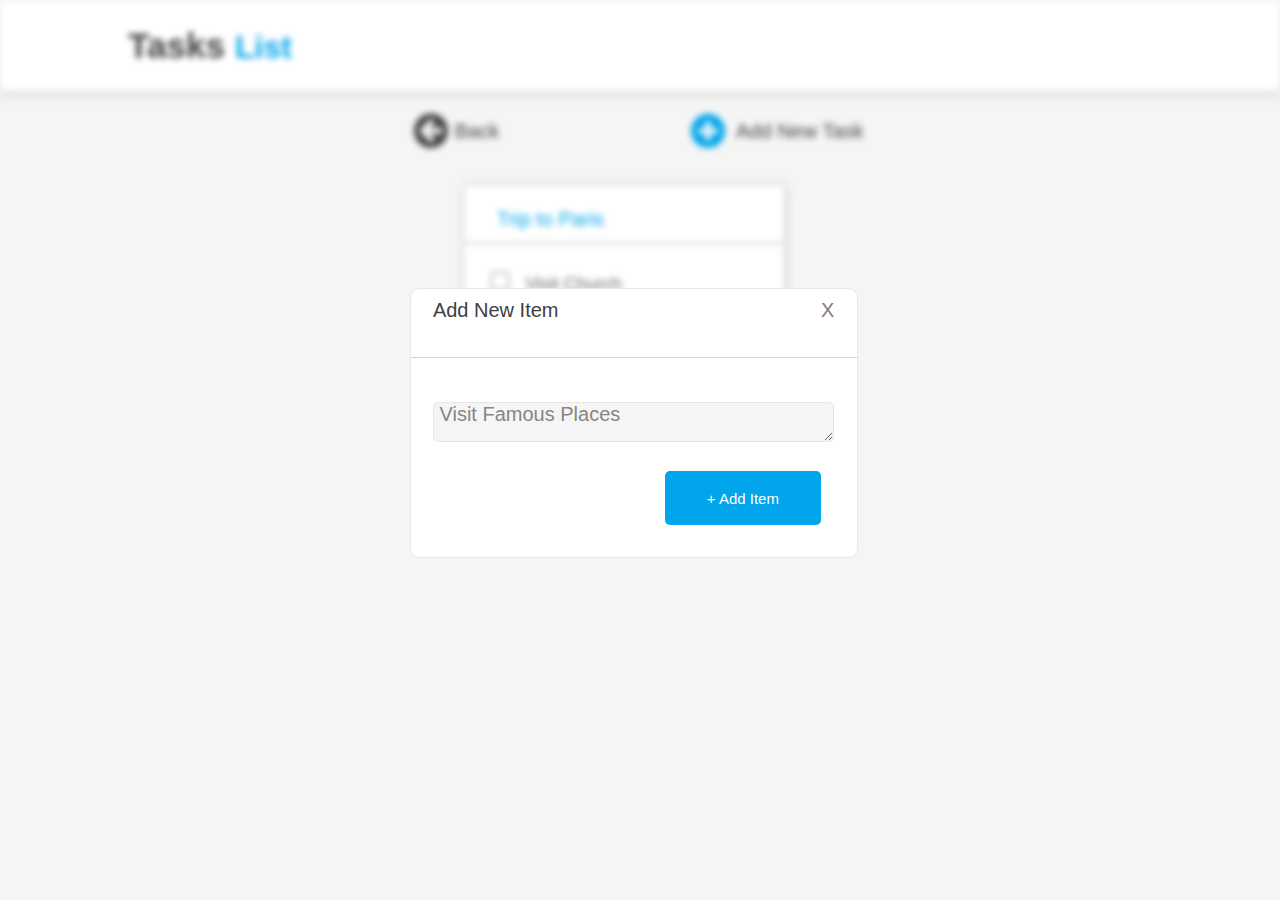
==== page3.html @ a4b83fb8 "including anchor tags" ====
<!DOCTYPE html>
<html lang="en">
<head>
    <meta charset="UTF-8">
    <meta http-equiv="X-UA-Compatible" content="IE=edge">
    <meta name="viewport" content="width=device-width, initial-scale=1.0">
    <link rel="stylesheet" href="./styles/index2.css">
    <link rel="stylesheet" href="https://cdnjs.cloudflare.com/ajax/libs/font-awesome/4.7.0/css/font-awesome.min.css">
    <title>To Do Web Page-4</title>
</head>

<body class="grey-bg">

<div class="notshow">

<div class="header">
    <span id="tasks"> Tasks </span>

    <span id="list"> List </span>
</div>

<div class="backtask">
    
    <div id="arrow-circle">
        <i class="fa fa-arrow-circle-left" style="font-size:40px;color: #424242"></i>
    </div>
    <div id="back">
        Back
    </div>
</div>

<div class="newtask">
    <div id="plus-circle">
        <i class="fa fa-plus-circle" style="font-size:40px; color: #00A5EC"></i>
    </div>
    <div id="addtask">
     Add New Task
    </div>
</div>

<div class="card-container">

    <div class="card">
        <div class="div1">
            Trip to Paris
        </div>
        <div class="div2">
            <form>
                <input type="checkbox" name="todo" id="check">
                <label for="todo">Visit Church</label>
            </form>
        </div>
        <div class="div3">
            <form>
                <input type="checkbox" name="todo" id="check">
                <label for="todo">Shopping</label>
            </form>
        </div>
    </div>

</div>

</div>

<!-- HTML for popup  -->

<div class="pop-up-box">
    <div class="pop-up-header">
    <p id="pop-up-addnew"> Add New Item  </p>
    <a href="./page1.html">
        <button class="pop-up-close"> X </button>
    </a>
    </div>

    <textarea class="pop-up-bar"> Visit Famous Places</textarea>

    <a href="./page1.html">
        <button class="add-button"> + Add Item</button>
    </a>

</div>

</body>
</html>
---- styles/index2.css ----
*{
    margin: 0;
    padding: 0;
    box-sizing: border-box;
    font-family: Arial, Helvetica, sans-serif;
}

.grey-bg{
    background-color: rgba(243, 243, 243, 0.856);
}

a{
    text-decoration: none;
}

.header{
width: 100%;
height: 100%;
padding: 2% 0 2% 10%;
box-shadow: 0px 3px 10px lightgray; 
background-color: white;
font-weight: bold;
}

#tasks{
    font-size: 2.2rem;
    color: #424242;
}

#list{
    font-size: 2rem;
    color: #00A5EC;
}

.backtask{
    position: absolute;
    margin-top: 20px;
    width: 50%;
    height: 10%;
    left: 0;
}

#arrow-circle{
    position: absolute;
    right: 30%;
}

#back{
    position: absolute;
    right: 22%;
    font-size: 20px;
    padding-top: 9px;
    color: #424242;
}

.newtask{
    position: absolute;
    margin-top: 20px;
    right: 0;
    width: 50%;
    height: 10%;
}

#plus-circle{
    position: absolute;
    left: 8%;
}

#addtask{
    position: absolute;
    left: 15%;
    font-size: 20px;
    padding-top: 9px;
    color: #424242;
}

.card-container{
    position: relative;
    display: flex;
    padding-top: 10px;
    flex-wrap:wrap;
    margin: 5%;
}

.card{
    height: 18rem;
    width: 20rem;
    margin: 20px;
    border: 1px solid rgba(235, 234, 234, 0.795);
    box-shadow: 1px 1px 10px rgba(186, 186, 186, 0.808);
    border-radius: 5px;
    position: absolute;
    left: 33%;
    background-color: white;
    
}


.card:hover{
    box-shadow: 5px 5px 15px 5px grey;
}


.div1{
    position: absolute;
    top: 15px;
    font-size: 20px;
    width: 100%;
    height: 15%;
    padding: 2% 0% 2% 10%;
    color: #00A5EC;
    border-bottom: 2px double lightgray;
}

.div2{
    width: 90%;
    height: 10%;
    font-size: 18px;
    text-align: left;
    position: absolute;
    color: rgb(107, 106, 106);
    top: 30%;
    padding-left: 10px;

}
.div3{
    width: 90%;
    height: 10%;
    position: absolute;
    top: 45%;
    text-align: left;
    font-size: 18px;
    color: rgb(107, 106, 106);
    padding-left: 10px;
}


#check{
    height: 18px;
    width: 20px; 
    margin-left: 15px;
    margin-right: 10px;
}


input[type=checkbox]:checked + label.strikethrough{
    text-decoration: line-through;
    color: rgb(186, 184, 184);
  }

/* CSS for popup */

.notshow{
    filter: blur(3px);
}

.pop-up-box{
    height:30vh;
    width: 35vw;
    border-radius: 10px;
    border: 0.1px solid rgb(232, 231, 231);
    background-color: white;
    position: absolute;
    top: 32vh;
    left: 32vw;

}

.pop-up-header{
    height: 22%;
    position: relative;
    top: 10px;
    border-bottom: 1px solid lightgrey;
}

#pop-up-addnew{
    position: absolute;
    left: 5%;
    font-size: 20px;
    color: #404040;
}

.pop-up-close{
    position: absolute;
    color: grey;
    border: 0px;
    background-color: white;
    right: 5%;
    font-size: 20px;
}

.pop-up-bar{
    color: #858585;
    position: absolute;
    margin-left: 5%;
    width: 90%;
    top: 42%;
    background-color: rgba(243, 243, 243, 0.856);
    border-radius: 5px;
    border: 0.5px solid rgb(232, 231, 231);
    height: 15%;
    font-size: 20px;

}

.add-button{
    position: absolute;
    width: 35%;
    height: 20%;
    top: 68%;
    color: white;
    background-color: #00A5EC;
    border: 0px;
    border-radius: 5px;
    right: 8%;
    font-size: 15px
}
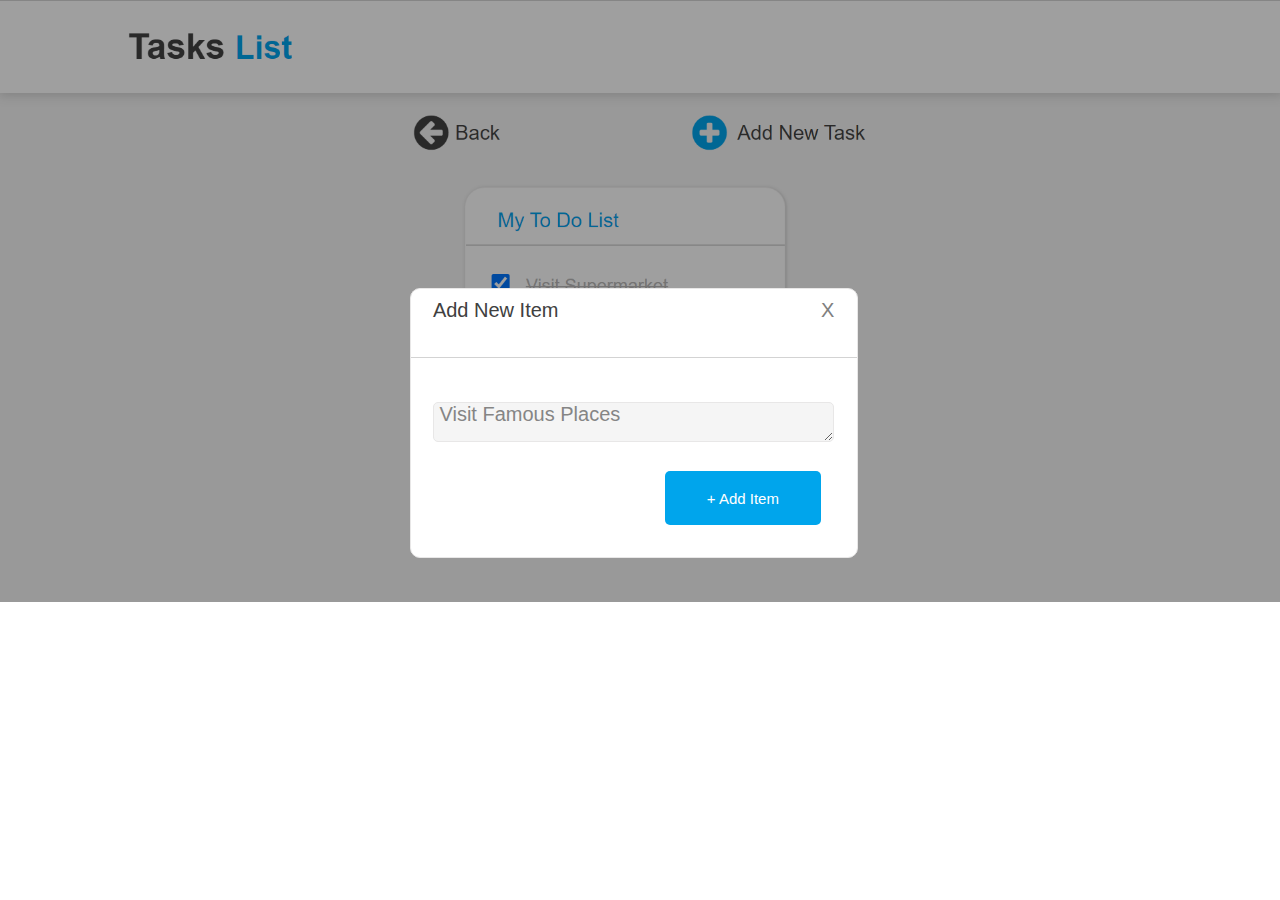
==== commit e61b897b: "adding background image" ====
--- a/page3.html
+++ b/page3.html
@@ -9,9 +9,9 @@
     <title>To Do Web Page-4</title>
 </head>
 
-<body class="grey-bg">
+<body class="bg-image">
 
-<div class="notshow">
+<!-- <div class="notshow">
 
 <div class="header">
     <span id="tasks"> Tasks </span>
@@ -60,21 +60,21 @@
 
 </div>
 
-</div>
+</div> -->
 
 <!-- HTML for popup  -->
 
 <div class="pop-up-box">
     <div class="pop-up-header">
     <p id="pop-up-addnew"> Add New Item  </p>
-    <a href="./page1.html">
+    <a href="./index.html">
         <button class="pop-up-close"> X </button>
     </a>
     </div>
 
     <textarea class="pop-up-bar"> Visit Famous Places</textarea>
 
-    <a href="./page1.html">
+    <a href="./index.html">
         <button class="add-button"> + Add Item</button>
     </a>
 
--- a/styles/index2.css
+++ b/styles/index2.css
@@ -3,10 +3,6 @@
     padding: 0;
     box-sizing: border-box;
     font-family: Arial, Helvetica, sans-serif;
-}
-
-.grey-bg{
-    background-color: rgba(243, 243, 243, 0.856);
 }
 
 a{
@@ -87,8 +83,8 @@
     width: 20rem;
     margin: 20px;
     border: 1px solid rgba(235, 234, 234, 0.795);
-    box-shadow: 1px 1px 10px rgba(186, 186, 186, 0.808);
-    border-radius: 5px;
+    box-shadow: 1px 1px 3px rgba(186, 186, 186, 0.808);
+    border-radius: 20px;
     position: absolute;
     left: 33%;
     background-color: white;
@@ -150,8 +146,10 @@
 
 /* CSS for popup */
 
-.notshow{
-    filter: blur(3px);
+.bg-image{
+    background-image: url(../todo-css-add-bg.png);
+    background-size: cover;
+    background-repeat: no-repeat;
 }
 
 .pop-up-box{
